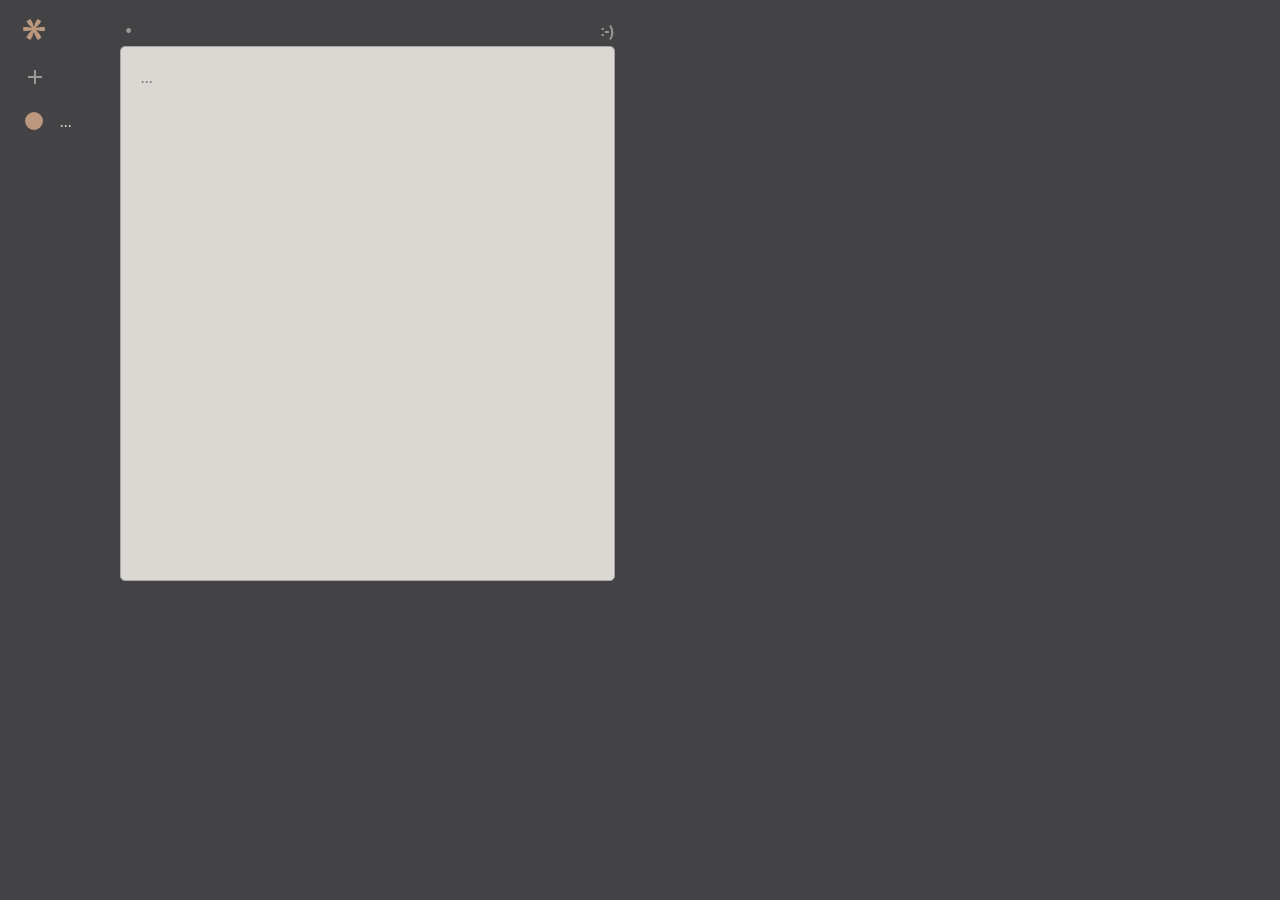
==== index.html @ a9541757 "Initialisation after manual forking" ====
<!DOCTYPE html>
<html>
    <head>
        <title>
            Plain text
        </title>
        <meta charset="utf-8">
        <link href="css/style.css" rel="stylesheet" type="text/css">
        <link href="css/colors.css" rel="stylesheet" type="text/css">
        <script src="js/general.js" type="text/javascript"></script>
        <script src="js/page.js" type="text/javascript"></script>
        <script src="js/greeting-text.js" type="text/javascript"></script>
        <script src="js/text-storage.js" type="text/javascript"></script>
        <script src="js/unfocus.js" type="text/javascript"></script>
        <script src="js/buttons.js" type="text/javascript"></script>
        <script src="js/moving.js" type="text/javascript"></script>
        <script src="js/caret.js" type="text/javascript"></script>
        <script src="js/emoji.js" type="text/javascript"></script>
        <script src="js/localization.js" type="text/javascript"></script>
        </meta>
    </head>
    <body class="">
        <a class="logo" href="">
            <div>
                *
            </div>
        </a>
        <div class="list">
            <a class="new-note-button" href="">
                <div class="horizont-plus">
                </div>
                <div class="vertical-plus">
                </div>
            </a>
        </div>
        <div class="resize-plank"></div>
        <div class="canvas hidden">
        </div>
        <div class="new-note-frame hidden">
            <input class="title" type="text">
                <div class="select-color">
                    <a class="grey-line select-color-button" href="">
                    </a>
                    <a class="purple-line select-color-button" href="">
                    </a>
                    <a class="green-line select-color-button" href="">
                    </a>
                    <a class="red-line select-color-button" href="">
                    </a>
                    <a class="yellow-line select-color-button" href="">
                    </a>
                    <a class="blue-line select-color-button" href="">
                    </a>
                    <a class="orange-line select-color-button" href="">
                    </a>
                    <a class="brown-line select-color-button" href="">
                    </a>
                    <a class="black-line select-color-button" href="">
                    </a>
                    <a class="white-line select-color-button" href="">
                    </a>
                </div>
                <a class="cancel-button" href="">
                    Cancel
                </a>
                <a class="create-button" href="">
                    Create!
                </a>
            </input>
        </div>
        <div class="verify-frame hidden">
            <p class="caution">
                The note cannot be restored!
            </p>
            <a class="cancel-button" href="">
                Cancel
            </a>
            <a class="remove-button" href="">
                Remove
            </a>
        </div>
    </body>
</html>
---- css/style.css ----
/*reset*/

html, body, div, span, applet, object, iframe, h1, h2, h3, h4, h5, h6, p, blockquote, pre, a, abbr, acronym, address, big, cite, code, del, dfn, em, img, ins, kbd, q, s, samp, small, strike, strong, sub, sup, tt, var, b, u, i, center, dl, dt, dd, ol, ul, li, fieldset, form, label, legend, table, caption, tbody, tfoot, thead, tr, th, td, article, aside, canvas, details, embed, figure, figcaption, footer, header, hgroup, menu, nav, output, ruby, section, summary, time, mark, audio, video {
    margin: 0;
    padding: 0;
    border: 0;
    font-size: 100%;
    font: inherit;
    vertical-align: baseline;
}

body {
    line-height: 1;
}

ol, ul {
    list-style: none;
}

blockquote, q {
    quotes: none;
}

blockquote:before, blockquote:after, q:before, q:after {
    content: '';
    content: none;
}

table {
    border-collapse: collapse;
    border-spacing: 0;
}

/* global */

@font-face {
    font-family: "PT Sans";
    src: url("../fonts/pt-sans.woff") format("woff");
}

@font-face {
    font-family: 'PT Sans';
    font-style: normal;
    font-weight: bold; 
    src: url('../fonts/pt-sans-bold.woff') format('woff');
}

@font-face {
    font-family: 'PT Serif'; 
    src: url("../fonts/pt-serif.woff") format("woff");
}

@font-face {
    font-family: 'PT Mono'; 
    src: url("../fonts/pt-mono.woff") format("woff");
}

@font-face {
    font-family: 'NotoColorEmoji'; 
    src: url("../fonts/NotoColorEmoji.ttf") format("ttf");
}

.small-size {
    width: 490px;
}

.medium-size {
    width: 630px;   
}

.large-size {
    width: 790px;   
}

@media screen and (max-width: 790px) {
    /*removes the flickering window*/
    body {
        width: 790px;
    }
}

@media screen and (max-width: 630px) {
    /*removes the flickering window*/
    body {
        width: 630px;
    }
}

@media screen and (max-width: 490px) {
    /*removes the flickering window*/
    body {
        width: 490px;
    }
}

body {
    position: relative;
    box-sizing: border-box;
    padding-top: 20px;
    padding-right: 15px;
    overflow: hidden;
    height: 599px;  
    font-family: 'NotoColorEmoji', 'PT Sans', sans-serif;
    font-size: 16px;
    line-height: 1.3;
    background-color: #434345;
    display: flex;
    /*border: 1px dotted red;*/
}

textarea, input {
    font-family: 'NotoColorEmoji', 'PT Sans';
    font-size: 16px;
    line-height: 1.3;
}

div {
    box-sizing: border-box;
}

a {
    text-decoration: none;
    -ms-user-select: none;
    user-select: none;
}

.hidden {
    display: none !important;
}

.visibility-hidden {
    visibility: hidden;
}

a.logo {
    position: relative;
    z-index: 6000;
    display: block;
    top: 19px;
    left: 22px;
    position: absolute;
    cursor: pointer;
    width: 24px;
    height: 22px;
    /*border: 1px dashed #434345;*/
    overflow: hidden;
}

a.logo div {
    margin-top: -24px;
    margin-left: -2px;
    font-size: 80px;
}

a:focus {
    outline: 1px dotted #00bfff !important;
}

a:active {
    outline: none !important;
}

input:focus, textarea:focus {
    outline: none !important;
}
/* menu */

a.new-note-button {
    cursor: pointer;
    display: inline-block;
    position: relative;
    width: 20px;
    height: 20px;
    margin: 5px 10px 15px 10px;
    box-sizing: border-box;
}

div.horizont-plus {
    position: absolute;
    top: 9px;
    left: 3px;
    width: 14px;
    height: 2px;
    background-color: #999999;
}

div.vertical-plus {
    position: absolute;
    top: 3px;
    left: 9px;
    width: 2px;
    height: 14px;
    background-color: #999999;
}

div.list {
    box-sizing: border-box;
    margin-top: 42px;
    margin-left: 15px;
    display: inline-block;
    vertical-align: top;
    width: 100%;
    height: inherit;
    background-color: inherit;
    text-align: left;
    overflow: hidden;
    /*border: 1px dotted yellow;*/
}

a.switch-button, a.set-color-button {   
    display: inline-block;
    margin: 5px 10px 5px 10px;
    width: 14px;
    height: 14px;
    background-color: inherit;
    border-radius: 50%;
    cursor: pointer;
    /*line-height: 17px;*/
    /*position: relative;*/
}

div.list {
    /*width: 190px;*/
    /*width: 100%;*/
}

div.list a {
    /*width: 100%;*/
    /*margin-right: 130px;*/
    margin-right: 100%;
}

div.list a:after {


    font-family: 'NotoColorEmoji', 'PT Sans';


    white-space: nowrap;
    overflow: hidden;
    text-overflow: ellipsis;
    text-align: left;
    width: inherit;
    width: 68%;
    position: absolute;
    /*position: relative;*/
    content: attr(data-value);
    padding-left: 33px;
    margin-top: -3px;
    color: #999999;
    /*position: relative;*/
}

div.list a.new-note-button:after {
    margin-top: 0;
    width: 200px;
}

/* notepad */

div.notepad {


    /*font-family: 'NotoColorEmoji';*/

    box-sizing: border-box;
    display: inline-block;
    vertical-align: top;
    /*width: 400px;*/
    width: 100%;
    height: inherit;
    background-color: inherit;
    /*box-shadow: -5px 0 20px 0 #434345;
    box-shadow: -25px 0 30px -30px red;*/
    /*box-shadow: -25px 0 30px -30px red;
    position: relative;
    z-index: 5000;*/
}

/*div.notepad-expand {
    width: 520px;
}*/

div.caption {
    position: relative;
    font-weight: bold;  

    /*margin-right: 50px;*/



}

div.caption:before {
    /*color: #999999;*/
    /*padding: 5px 5px 5px 5px;*/
    /*content: '•';*/
    /*position: relative;*/
    /*font-weight: bold;*/
}

a.visibility-button {
    position: absolute;
    top: -5px;
    left: 0;
    color: #999999;
    cursor: pointer;
    padding: 5px 5px 5px 5px;
}

/*a.visibility-button:before {
    content: '•';
}
*/

div.title-wrapper {
    margin-right: 22px;
}

input.title {

font-family: 'NotoColorEmoji', 'PT Sans';
    

    position: relative;
    z-index: 6001;
    font-weight: inherit;
    background-color: inherit;

    width: 100%;

    border: none;
    text-overflow: ellipsis;
    box-sizing: border-box;
    padding-left: 20px;
    padding-bottom: 4px;



    /*right: 100px;*/
    /*margin-right: 50px;*/
    /*left: 0;*/

    /*border: 1px dashed orange;*/
}

textarea.note {
    box-sizing: border-box;
    width: 100%;
    height: 535px;
    padding: 20px;
    border: 1px solid #a6a6a6;
    border-radius: 5px;
    background-color: #dbd7d2;
    resize: none;
    /*box-shadow: -25px 0 30px -30px #2b2b2e;*/
    /*position: relative;*/
}

/* customize */

div.customize {
    top: 0;
    /*right: -100px;*/
    /*left: 60px;*/
    /*margin-top: -13px;*/
    position: absolute;
    box-sizing: border-box;
    /*width: 380px;*/
    /*width: 525px;*/
    width: 100%;
    /*margin-right: 100px;*/
    /*margin-left: 60px;*/
    height: 599px;
    background-color: #2a2a2b;
    /*border-radius: 4px;*/
    opacity: 0.85;
    text-align: center;
    z-index: 5000;
}
div.customize p {
    /*display: inline-block;*/
    text-align: center;
    /*padding: 100px 80px 10px 80px;*/
    /*padding: 100px 10px 10px 10px;*/
    width: 350px;
    margin-left: auto;
    margin-right: auto;
    margin-top: 150px;
}

div.customize p a {
    width: 40px;
    height: 40px;
}

a.delete-button {
    box-sizing: border-box;
    display: inline-block;
    text-align: center;
    padding-top: 2px;
    width: 120px;
    height: 30px;
    margin-top: 100px;
    margin-left: 35px;
    border: 1px dashed #ff0000;
    border-radius: 4px;
    font-weight: normal;
    color: #ffffff;
}

a.delete-button:after {
    content: '__MSG_remove__';
}

a.option-button{
    box-sizing: border-box;
    display: inline-block;
    text-align: center;
    padding-top: 2px;
    width: 120px;
    height: 30px;
    margin-top: 100px;
    /*margin-right: 35px;*/
    border: 1px dashed #33a3ff;
    border-radius: 4px;
    font-weight: normal;
    color: #ffffff;
}

a.ok-button {
    box-sizing: border-box;
    display: inline-block;
    text-align: center;
    padding-top: 2px;
    margin-left: 35px;
    width: 120px;
    height: 30px;
    margin-top: 100px;
    /*margin-right: 35px;*/
    border: 1px dashed #68b723;
    border-radius: 4px;
    font-weight: normal;
    color: #ffffff;
}

a.ok-button:after {
    content: '__MSG_ok__';
}

a.option-button:after {
    /*content: 'Options';*/
    content: '__MSG_options__';

}

/*control remove window*/

div.canvas {
    z-index: 7000;
    position: absolute;
    background-color: #140f0b;
    opacity: 0.8;
    top: 0;
    width: 100%;
    height: 100vh;
}

div.verify-frame, div.new-note-frame {
    z-index: 8000;
    position: absolute;
    top: 150px;
    left: 0;
    bottom: 0;
    right: 0;
    margin-left: auto;
    margin-right: auto;
    /*left: 110px;*/
    /*left: -150px;*/
    width: 400px;
    height: 200px;
    background-color: #ffffff;
    box-sizing: border-box;
    border-radius: 5px;
    display: inline-block;
    text-align: center;
}

div.new-note-frame {
    /*width: 509px;*/
    width: 100%;
    max-width: 490px;
    top: 150px;
    left: 0;
    bottom: 0;
    right: 0;
    height: 250px;
    margin-left: auto;
    margin-right: auto;
}

div.verify-frame p.caution {
    margin-top: 50px;
    margin-bottom: 30px;
}

div.verify-frame a, div.new-note-frame a.create-button, div.new-note-frame a.cancel-button {
    display: inline-block;
    padding: 4px 20px;
    padding-bottom: 6px;
    border: 1px solid #999999;
    border-radius: 5px;
    margin: 0 20px 0 20px;
}

div.verify-frame a.cancel-button {
    color: #666666;
}

div.verify-frame a.remove-button {
    color: #cd5258;
    border: 1px dashed #cd5258;
}

/*create new note window*/

div.new-note-frame input {
    border-radius: 4px;
    background-color: #dbd7d2;
    width: 400px;
    margin-top: 40px;
    padding: 10px 15px;
}

div.new-note-frame a.create-button {
    margin-top: 30px;
    color: #33a3ff;
    border: 1px dashed #64baff;
}

div.new-note-frame a.cancel-button {
    margin-top: 30px;
    color: #666666;
}

div.new-note-frame div.select-color {
    display: inline-block;
    background-color: #434345;
    margin-top: 30px;
    padding: 10px 20px;
    padding-top: 14px;
    border-radius: 5px;
    width: 400px;
}

div.select-color a {
    display: inline-block;
    width: 14px;
    height: 14px;
    border-radius: 50%;
    margin-right: 5px;
    margin-left: 5px;
}

/*resize*/

div.resize-plank {
    position: relative;
    left: 8px;
    top: 27px;
    width: 16px;
    min-width: 15px;
    max-width: 15px;
    z-index: 1000;
    height: inherit;
    cursor: ew-resize;
}

a.highlight {
    color: #dbd7d2;
}

div.list a.highlight:after {
    color: #dbd7d2 !important;
}

/*emoji*/

a.emoji-panel-button {
    color: #999999;
    cursor: pointer;
    font-weight: bold;
}

div.emoji-panel-buttong-ground {
    z-index: 6500;
    position: absolute;
    background-color: inherit;
    /*color: #999999;*/
    /*cursor: pointer;*/
    top: 20px;
    right: 12px;
    padding-right: 4px;
    padding-left: 4px;
    /*font-weight: bold;*/
}

/*a.emoji-panel-button:active {
    outline: none !important;
}*/

div.emoji-panel-ground {

    z-index: 10;
    position: absolute;
    background-color: #2a2a2b;
    opacity: 0.9;
    width: 196px;
    top: 0;
    right: 0;
    border-radius: 4px;
    padding: 4px;
    height: 100%;
}





div.emoji-panel {

    font-family: 'NotoColorEmoji';

    position: absolute;
    /*background-color: #2a2a2b;
    opacity: 0.5;*/
    /*height: 300px;*/
    width: 196px;
    top: 52px;
    right: 20px;
    border-radius: 4px;
    padding: 4px;
}

/*div.quick-emoji {
    position: relative;
    z-index: 11;  
    background-color: #dbd7d2;
    height: 24px;
    width: 100%;
    border-radius: 2px;

}*/

a.favourite-emoji {

   /*background-color: #64baff;*/

   /*background-color: #000;*/


   text-shadow: 

                #fcf8db 1px 1px 1px, 
                #fcf8db -1px -1px 1px, 
                #fcf8db 1px -1px 1px, 
                #fcf8db -1px 1px 1px,


                #ffa154 3px 3px 6px, 
                #ffa154 -3px -3px 6px, 
                #ffa154 3px -3px 6px, 
                #ffa154 -3px 3px 6px;





}

a.emoji-button {



    position: relative;
    z-index: 20;
    color: #ffffff;
    display: inline-block;
    width: 15px;
    padding: 4px;
    /*opacity: 2.0;*/
    /*background-color: red;*/
}


/*outline: 1px dotted #00bfff !important;*/


a.emoji-button:focus {

        text-shadow:

                #ffa154 3px 3px 6px, 
                #ffa154 -3px -3px 6px, 
                #ffa154 3px -3px 6px, 
                #ffa154 -3px 3px 6px;




}
---- css/colors.css ----
/* colors */

.grey-fill {
    background-color: #999999 !important;
}
.grey-line {
    border: 2px solid #999999 !important;
}
.grey-font {
    color: #999999 !important;
}
.purple-fill {
    background-color: #b784a7 !important;
}
.purple-line {
    border: 2px solid #b784a7 !important;
}
.purple-font {
    color: #b784a7 !important;
}
.green-fill {
    background-color: #68b723 !important;
}
.green-line {
    border: 2px solid #68b723 !important;
}
.green-font {
    color: #68b723 !important;
}
.red-fill {
    background-color: #cd5258 !important;
}
.red-line {
    border: 2px solid #cd5258 !important;
}
.red-font {
    color: #cd5258 !important;
}
.yellow-fill {
    background-color: #ffe16b !important;
}
.yellow-line {
    border: 2px solid #ffe16b !important;
}
.yellow-font {
    color: #ffe16b !important;
}
.orange-fill {
    background-color: #ffa154 !important;
}
.orange-line {
    border: 2px solid #ffa154 !important;
}
.orange-font {
    color: #ffa154 !important;
}
.blue-fill {
    background-color: #64baff !important;
}
.blue-line {
    border: 2px solid #64baff !important;
}
.blue-font {
    color: #64baff !important;
}
.brown-fill {
    background-color: #bc987e !important;
}
.brown-line {
    border: 2px solid #bc987e !important;
}
.brown-font {
    color: #bc987e !important;
}
.black-fill {
    background-color: #140f0b !important;
}
.black-line {
    border: 2px solid #140f0b !important;
}
.black-font {
    color: #140f0b !important;
}
.white-fill {
    background-color: #ffffff !important;
}
.white-line {
    border: 2px solid #ffffff !important;
}
.white-font {
    color: #ffffff !important;
}
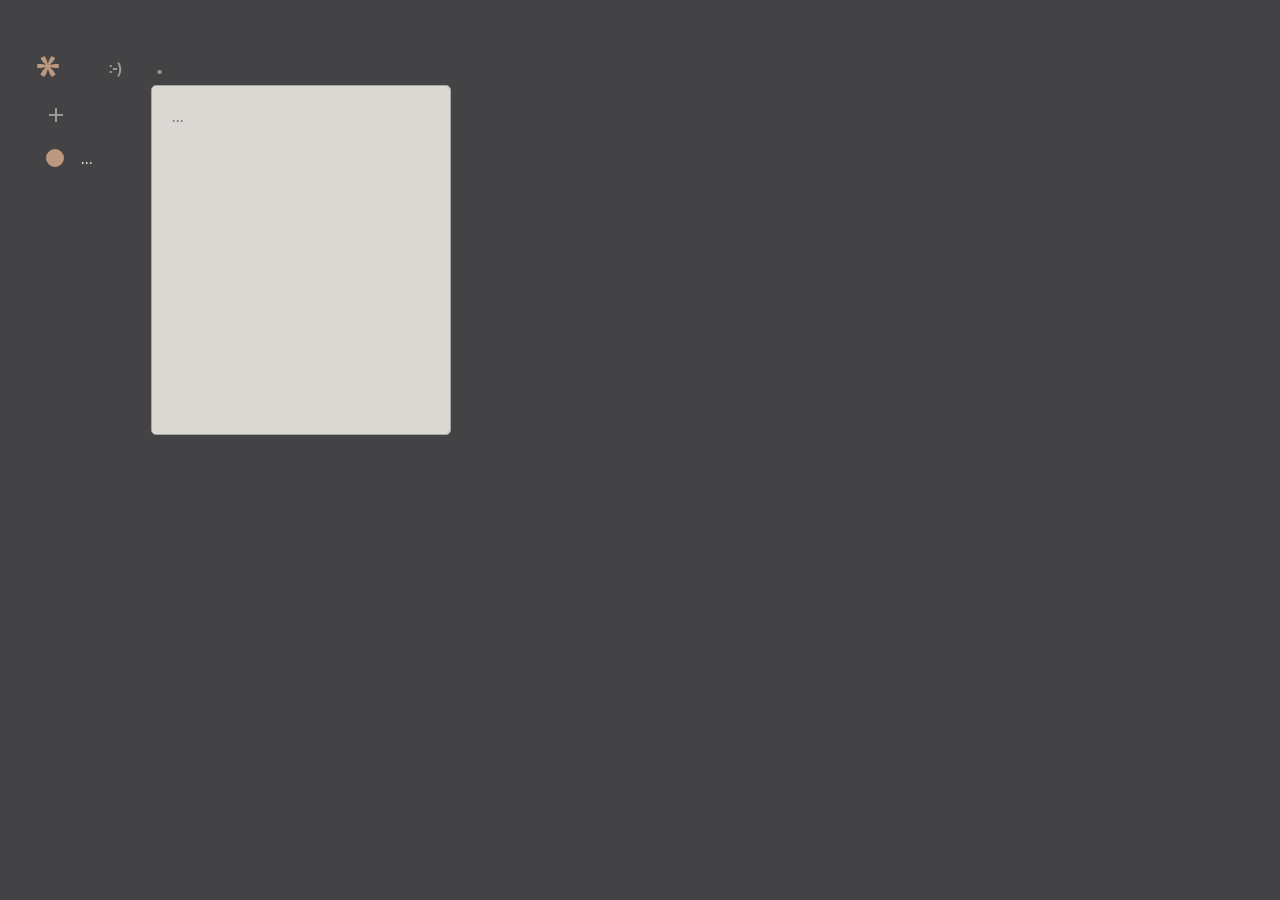
==== commit afb8f63c: "Some style changes I guess" ====
--- a/index.html
+++ b/index.html
@@ -1,84 +1,91 @@
 <!DOCTYPE html>
 <html>
-    <head>
-        <title>
-            Plain text
-        </title>
-        <meta charset="utf-8">
-        <link href="css/style.css" rel="stylesheet" type="text/css">
-        <link href="css/colors.css" rel="stylesheet" type="text/css">
-        <script src="js/general.js" type="text/javascript"></script>
-        <script src="js/page.js" type="text/javascript"></script>
-        <script src="js/greeting-text.js" type="text/javascript"></script>
-        <script src="js/text-storage.js" type="text/javascript"></script>
-        <script src="js/unfocus.js" type="text/javascript"></script>
-        <script src="js/buttons.js" type="text/javascript"></script>
-        <script src="js/moving.js" type="text/javascript"></script>
-        <script src="js/caret.js" type="text/javascript"></script>
-        <script src="js/emoji.js" type="text/javascript"></script>
-        <script src="js/localization.js" type="text/javascript"></script>
-        </meta>
-    </head>
-    <body class="">
-        <a class="logo" href="">
-            <div>
-                *
+
+<head>
+    <title>
+        Plain text
+    </title>
+    <meta charset="utf-8">
+    <link href="css/style.css" rel="stylesheet" type="text/css">
+    <link href="css/index.css" rel="stylesheet" type="text/css">
+    <link href="css/colors.css" rel="stylesheet" type="text/css">
+
+    <script src="js/general.js" type="text/javascript"></script>
+    <script src="js/page.js" type="text/javascript"></script>
+    <script src="js/greeting-text.js" type="text/javascript"></script>
+    <script src="js/text-storage.js" type="text/javascript"></script>
+    <script src="js/unfocus.js" type="text/javascript"></script>
+    <script src="js/buttons.js" type="text/javascript"></script>
+    <script src="js/moving.js" type="text/javascript"></script>
+    <script src="js/caret.js" type="text/javascript"></script>
+    <script src="js/emoji.js" type="text/javascript"></script>
+    <script src="js/localization.js" type="text/javascript"></script>
+    </meta>
+</head>
+
+<body class="">
+    <div class="controller-panel">
+        <div class="header">
+            <a class="logo" href="">
+                <div>
+                    *
+                </div>
+            </a>
+        
+            <div class="emoji-panel-button-base">
+                <a class="emoji-panel-button" href=""> :-) </a>
+                <!-- TODO - We may need to restructure this a bit to allow the panel to properly expand on reveal-->
+                <div class="emoji-panel hidden">
+                    <!-- TODO - Rename emoji-panel-ground to emoji-panel-background -->
+                    <div class="emoji-panel-ground"> </div>
+                </div>
             </div>
-        </a>
+        </div>
+
         <div class="list">
             <a class="new-note-button" href="">
-                <div class="horizont-plus">
-                </div>
-                <div class="vertical-plus">
-                </div>
+                <div class="horizont-plus"> </div>
+                <div class="vertical-plus"> </div>
             </a>
         </div>
-        <div class="resize-plank"></div>
-        <div class="canvas hidden">
+    </div>
+
+    <div class="canvas hidden"> </div>
+
+    <div class="new-note-frame hidden">
+        <input class="title" type="text">
+        <div class="select-color">
+            <a class="grey-line select-color-button" href=""> </a>
+            <a class="purple-line select-color-button" href=""> </a>
+            <a class="green-line select-color-button" href=""> </a>
+            <a class="red-line select-color-button" href=""> </a>
+            <a class="yellow-line select-color-button" href=""> </a>
+            <a class="blue-line select-color-button" href=""> </a>
+            <a class="orange-line select-color-button" href=""> </a>
+            <a class="brown-line select-color-button" href=""> </a>
+            <a class="black-line select-color-button" href=""> </a>
+            <a class="white-line select-color-button" href=""> </a>
         </div>
-        <div class="new-note-frame hidden">
-            <input class="title" type="text">
-                <div class="select-color">
-                    <a class="grey-line select-color-button" href="">
-                    </a>
-                    <a class="purple-line select-color-button" href="">
-                    </a>
-                    <a class="green-line select-color-button" href="">
-                    </a>
-                    <a class="red-line select-color-button" href="">
-                    </a>
-                    <a class="yellow-line select-color-button" href="">
-                    </a>
-                    <a class="blue-line select-color-button" href="">
-                    </a>
-                    <a class="orange-line select-color-button" href="">
-                    </a>
-                    <a class="brown-line select-color-button" href="">
-                    </a>
-                    <a class="black-line select-color-button" href="">
-                    </a>
-                    <a class="white-line select-color-button" href="">
-                    </a>
-                </div>
-                <a class="cancel-button" href="">
-                    Cancel
-                </a>
-                <a class="create-button" href="">
-                    Create!
-                </a>
-            </input>
-        </div>
-        <div class="verify-frame hidden">
-            <p class="caution">
-                The note cannot be restored!
-            </p>
-            <a class="cancel-button" href="">
-                Cancel
-            </a>
-            <a class="remove-button" href="">
-                Remove
-            </a>
-        </div>
-    </body>
+        <a class="cancel-button" href="">
+            Cancel
+        </a>
+        <a class="create-button" href="">
+            Create!
+        </a>
+        </input>
+    </div>
+
+    <div class="verify-frame hidden">
+        <p class="caution">
+            The note cannot be restored!
+        </p>
+        <a class="cancel-button" href="">
+            Cancel
+        </a>
+        <a class="remove-button" href="">
+            Remove
+        </a>
+    </div>
+</body>
+
 </html>
-
--- a/css/style.css
+++ b/css/style.css
@@ -1,27 +1,29 @@
 /*reset*/
 
-html, body, div, span, applet, object, iframe, h1, h2, h3, h4, h5, h6, p, blockquote, pre, a, abbr, acronym, address, big, cite, code, del, dfn, em, img, ins, kbd, q, s, samp, small, strike, strong, sub, sup, tt, var, b, u, i, center, dl, dt, dd, ol, ul, li, fieldset, form, label, legend, table, caption, tbody, tfoot, thead, tr, th, td, article, aside, canvas, details, embed, figure, figcaption, footer, header, hgroup, menu, nav, output, ruby, section, summary, time, mark, audio, video {
+* {
     margin: 0;
     padding: 0;
     border: 0;
     font-size: 100%;
+    font-weight: normal;
     font: inherit;
     vertical-align: baseline;
 }
 
-body {
-    line-height: 1;
-}
-
-ol, ul {
+ol,
+ul {
     list-style: none;
 }
 
-blockquote, q {
+blockquote,
+q {
     quotes: none;
 }
 
-blockquote:before, blockquote:after, q:before, q:after {
+blockquote:before,
+blockquote:after,
+q:before,
+q:after {
     content: '';
     content: none;
 }
@@ -41,56 +43,23 @@
 @font-face {
     font-family: 'PT Sans';
     font-style: normal;
-    font-weight: bold; 
+    font-weight: bold;
     src: url('../fonts/pt-sans-bold.woff') format('woff');
 }
 
 @font-face {
-    font-family: 'PT Serif'; 
+    font-family: 'PT Serif';
     src: url("../fonts/pt-serif.woff") format("woff");
 }
 
 @font-face {
-    font-family: 'PT Mono'; 
+    font-family: 'PT Mono';
     src: url("../fonts/pt-mono.woff") format("woff");
 }
 
 @font-face {
-    font-family: 'NotoColorEmoji'; 
+    font-family: 'NotoColorEmoji';
     src: url("../fonts/NotoColorEmoji.ttf") format("ttf");
-}
-
-.small-size {
-    width: 490px;
-}
-
-.medium-size {
-    width: 630px;   
-}
-
-.large-size {
-    width: 790px;   
-}
-
-@media screen and (max-width: 790px) {
-    /*removes the flickering window*/
-    body {
-        width: 790px;
-    }
-}
-
-@media screen and (max-width: 630px) {
-    /*removes the flickering window*/
-    body {
-        width: 630px;
-    }
-}
-
-@media screen and (max-width: 490px) {
-    /*removes the flickering window*/
-    body {
-        width: 490px;
-    }
 }
 
 body {
@@ -99,7 +68,6 @@
     padding-top: 20px;
     padding-right: 15px;
     overflow: hidden;
-    height: 599px;  
     font-family: 'NotoColorEmoji', 'PT Sans', sans-serif;
     font-size: 16px;
     line-height: 1.3;
@@ -108,7 +76,14 @@
     /*border: 1px dotted red;*/
 }
 
-textarea, input {
+div.controller-panel {
+    display: flex;
+    flex-direction: column;
+    /* height: inherit; */
+}
+
+textarea,
+input {
     font-family: 'NotoColorEmoji', 'PT Sans';
     font-size: 16px;
     line-height: 1.3;
@@ -133,17 +108,12 @@
 }
 
 a.logo {
-    position: relative;
-    z-index: 6000;
-    display: block;
-    top: 19px;
-    left: 22px;
-    position: absolute;
+    /* position: absolute; */
     cursor: pointer;
     width: 24px;
-    height: 22px;
+    height: 24px;
     /*border: 1px dashed #434345;*/
-    overflow: hidden;
+    vertical-align: middle;
 }
 
 a.logo div {
@@ -160,9 +130,11 @@
     outline: none !important;
 }
 
-input:focus, textarea:focus {
+input:focus,
+textarea:focus {
     outline: none !important;
 }
+
 /* menu */
 
 a.new-note-button {
@@ -207,7 +179,8 @@
     /*border: 1px dotted yellow;*/
 }
 
-a.switch-button, a.set-color-button {   
+a.switch-button,
+a.set-color-button {
     display: inline-block;
     margin: 5px 10px 5px 10px;
     width: 14px;
@@ -219,11 +192,6 @@
     /*position: relative;*/
 }
 
-div.list {
-    /*width: 190px;*/
-    /*width: 100%;*/
-}
-
 div.list a {
     /*width: 100%;*/
     /*margin-right: 130px;*/
@@ -232,9 +200,7 @@
 
 div.list a:after {
 
-
     font-family: 'NotoColorEmoji', 'PT Sans';
-
 
     white-space: nowrap;
     overflow: hidden;
@@ -260,9 +226,8 @@
 
 div.notepad {
 
-
     /*font-family: 'NotoColorEmoji';*/
-
+    height: 100%;
     box-sizing: border-box;
     display: inline-block;
     vertical-align: top;
@@ -275,6 +240,8 @@
     /*box-shadow: -25px 0 30px -30px red;
     position: relative;
     z-index: 5000;*/
+
+    margin: 15px;
 }
 
 /*div.notepad-expand {
@@ -283,20 +250,9 @@
 
 div.caption {
     position: relative;
-    font-weight: bold;  
-
+    height: 100%;
     /*margin-right: 50px;*/
 
-
-
-}
-
-div.caption:before {
-    /*color: #999999;*/
-    /*padding: 5px 5px 5px 5px;*/
-    /*content: '•';*/
-    /*position: relative;*/
-    /*font-weight: bold;*/
 }
 
 a.visibility-button {
@@ -308,23 +264,17 @@
     padding: 5px 5px 5px 5px;
 }
 
-/*a.visibility-button:before {
-    content: '•';
-}
-*/
-
 div.title-wrapper {
     margin-right: 22px;
 }
 
 input.title {
 
-font-family: 'NotoColorEmoji', 'PT Sans';
-    
+    font-family: 'NotoColorEmoji', 'PT Sans';
 
     position: relative;
     z-index: 6001;
-    font-weight: inherit;
+    font-weight: bold;
     background-color: inherit;
 
     width: 100%;
@@ -334,8 +284,6 @@
     box-sizing: border-box;
     padding-left: 20px;
     padding-bottom: 4px;
-
-
 
     /*right: 100px;*/
     /*margin-right: 50px;*/
@@ -347,7 +295,7 @@
 textarea.note {
     box-sizing: border-box;
     width: 100%;
-    height: 535px;
+    /* height: 535px; */
     padding: 20px;
     border: 1px solid #a6a6a6;
     border-radius: 5px;
@@ -371,13 +319,13 @@
     width: 100%;
     /*margin-right: 100px;*/
     /*margin-left: 60px;*/
-    height: 599px;
     background-color: #2a2a2b;
     /*border-radius: 4px;*/
     opacity: 0.85;
     text-align: center;
     z-index: 5000;
 }
+
 div.customize p {
     /*display: inline-block;*/
     text-align: center;
@@ -413,7 +361,7 @@
     content: '__MSG_remove__';
 }
 
-a.option-button{
+a.option-button {
     box-sizing: border-box;
     display: inline-block;
     text-align: center;
@@ -466,7 +414,8 @@
     height: 100vh;
 }
 
-div.verify-frame, div.new-note-frame {
+div.verify-frame,
+div.new-note-frame {
     z-index: 8000;
     position: absolute;
     top: 150px;
@@ -504,7 +453,9 @@
     margin-bottom: 30px;
 }
 
-div.verify-frame a, div.new-note-frame a.create-button, div.new-note-frame a.cancel-button {
+div.verify-frame a,
+div.new-note-frame a.create-button,
+div.new-note-frame a.cancel-button {
     display: inline-block;
     padding: 4px 20px;
     padding-bottom: 6px;
@@ -592,9 +543,9 @@
     font-weight: bold;
 }
 
-div.emoji-panel-buttong-ground {
+div.emoji-panel-button-base {
     z-index: 6500;
-    position: absolute;
+    /* position: absolute; */
     background-color: inherit;
     /*color: #999999;*/
     /*cursor: pointer;*/
@@ -623,10 +574,6 @@
     height: 100%;
 }
 
-
-
-
-
 div.emoji-panel {
 
     font-family: 'NotoColorEmoji';
@@ -654,33 +601,25 @@
 
 a.favourite-emoji {
 
-   /*background-color: #64baff;*/
-
-   /*background-color: #000;*/
-
-
-   text-shadow: 
-
-                #fcf8db 1px 1px 1px, 
-                #fcf8db -1px -1px 1px, 
-                #fcf8db 1px -1px 1px, 
-                #fcf8db -1px 1px 1px,
-
-
-                #ffa154 3px 3px 6px, 
-                #ffa154 -3px -3px 6px, 
-                #ffa154 3px -3px 6px, 
-                #ffa154 -3px 3px 6px;
-
-
-
-
+    /*background-color: #64baff;*/
+
+    /*background-color: #000;*/
+
+    text-shadow:
+
+        #fcf8db 1px 1px 1px,
+        #fcf8db -1px -1px 1px,
+        #fcf8db 1px -1px 1px,
+        #fcf8db -1px 1px 1px,
+
+        #ffa154 3px 3px 6px,
+        #ffa154 -3px -3px 6px,
+        #ffa154 3px -3px 6px,
+        #ffa154 -3px 3px 6px;
 
 }
 
 a.emoji-button {
-
-
 
     position: relative;
     z-index: 20;
@@ -692,22 +631,15 @@
     /*background-color: red;*/
 }
 
-
 /*outline: 1px dotted #00bfff !important;*/
 
-
 a.emoji-button:focus {
 
-        text-shadow:
-
-                #ffa154 3px 3px 6px, 
-                #ffa154 -3px -3px 6px, 
-                #ffa154 3px -3px 6px, 
-                #ffa154 -3px 3px 6px;
-
-
-
-
-}
-
-
+    text-shadow:
+
+        #ffa154 3px 3px 6px,
+        #ffa154 -3px -3px 6px,
+        #ffa154 3px -3px 6px,
+        #ffa154 -3px 3px 6px;
+
+}
--- a/css/index.css
+++ b/css/index.css
@@ -0,0 +1,29 @@
+body {
+    flex-direction: row;
+    margin: 2%;
+    min-height: 400px;
+}
+
+div.header {
+    display: flex;
+    align-items: center;
+    justify-content: space-between;
+    padding: 10px;
+    background-color: inherit;
+    flex-direction: row;
+}
+
+textarea.note {
+    width: 300px;
+    height: 100%;
+}
+
+div.list {
+    width: 100px;
+    overflow: hidden;
+    margin: 10px;
+}
+
+div.list a {
+    max-width: 100%;
+}
--- a/css/colors.css
+++ b/css/colors.css
@@ -3,91 +3,119 @@
 .grey-fill {
     background-color: #999999 !important;
 }
+
 .grey-line {
     border: 2px solid #999999 !important;
 }
+
 .grey-font {
     color: #999999 !important;
 }
+
 .purple-fill {
     background-color: #b784a7 !important;
 }
+
 .purple-line {
     border: 2px solid #b784a7 !important;
 }
+
 .purple-font {
     color: #b784a7 !important;
 }
+
 .green-fill {
     background-color: #68b723 !important;
 }
+
 .green-line {
     border: 2px solid #68b723 !important;
 }
+
 .green-font {
     color: #68b723 !important;
 }
+
 .red-fill {
     background-color: #cd5258 !important;
 }
+
 .red-line {
     border: 2px solid #cd5258 !important;
 }
+
 .red-font {
     color: #cd5258 !important;
 }
+
 .yellow-fill {
     background-color: #ffe16b !important;
 }
+
 .yellow-line {
     border: 2px solid #ffe16b !important;
 }
+
 .yellow-font {
     color: #ffe16b !important;
 }
+
 .orange-fill {
     background-color: #ffa154 !important;
 }
+
 .orange-line {
     border: 2px solid #ffa154 !important;
 }
+
 .orange-font {
     color: #ffa154 !important;
 }
+
 .blue-fill {
     background-color: #64baff !important;
 }
+
 .blue-line {
     border: 2px solid #64baff !important;
 }
+
 .blue-font {
     color: #64baff !important;
 }
+
 .brown-fill {
     background-color: #bc987e !important;
 }
+
 .brown-line {
     border: 2px solid #bc987e !important;
 }
+
 .brown-font {
     color: #bc987e !important;
 }
+
 .black-fill {
     background-color: #140f0b !important;
 }
+
 .black-line {
     border: 2px solid #140f0b !important;
 }
+
 .black-font {
     color: #140f0b !important;
 }
+
 .white-fill {
     background-color: #ffffff !important;
 }
+
 .white-line {
     border: 2px solid #ffffff !important;
 }
+
 .white-font {
     color: #ffffff !important;
 }
-
